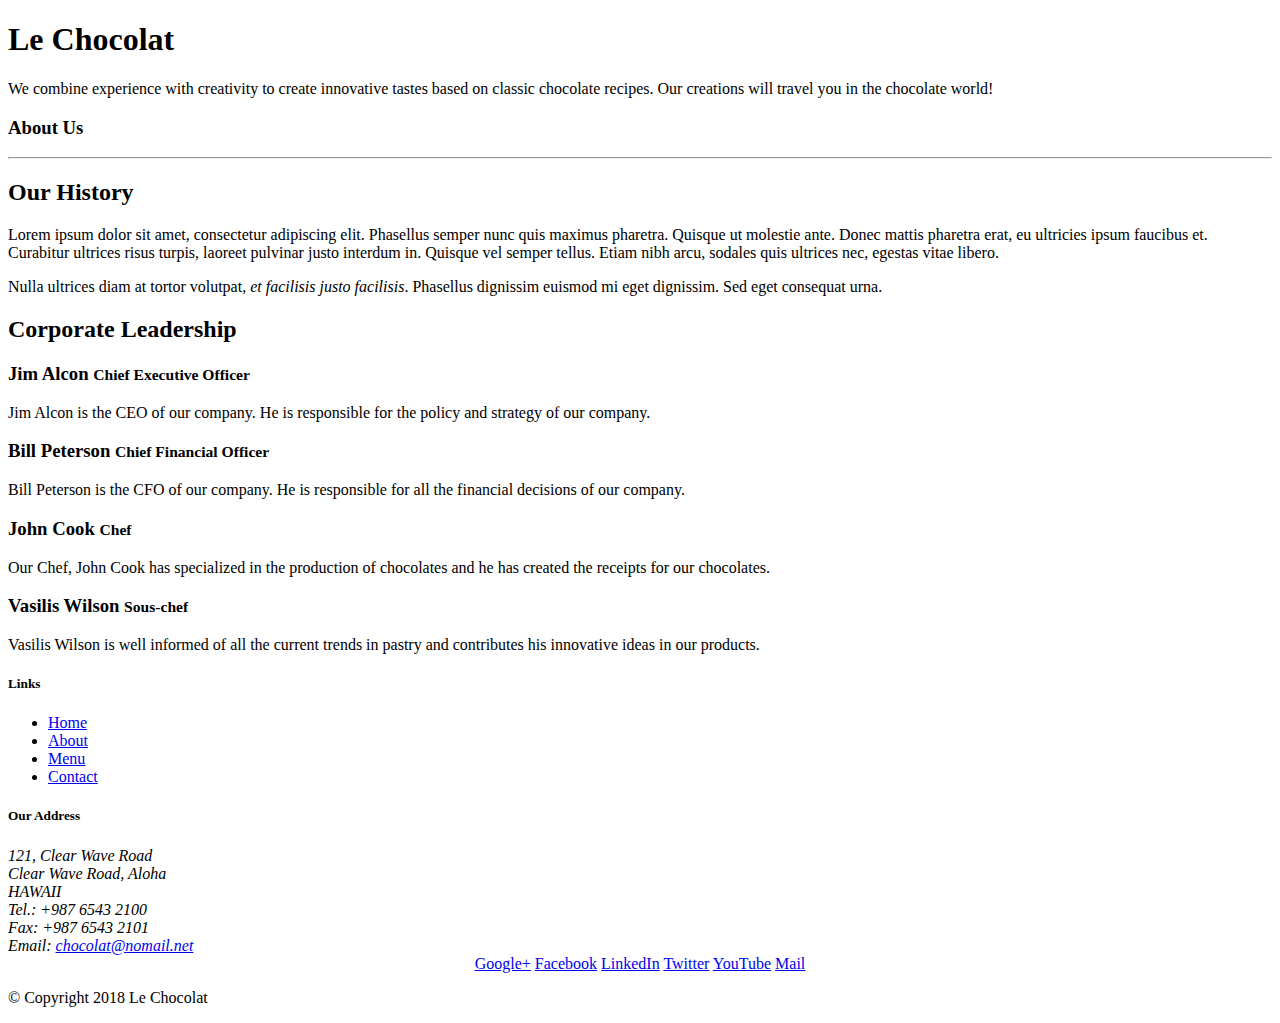
==== aboutus.html @ b809d874 "Bootstrap Assignment 1 initial setup" ====
<!DOCTYPE html>
<html lang="en">

<head>

    <title>Le Chocolat</title>

</head>

<body>

    <header class="jumbotron">
        <div class="container">
            <div class="row row-header">
                <div class="col-12 col-sm-8">
                    <h1>Le Chocolat</h1>
                    <p>We combine experience with creativity to create innovative tastes based on classic chocolate recipes. Our creations will travel you in the chocolate world!</p>
                </div>
                <div class="col col-sm">
                </div>
            </div>
        </div>
    </header>

    <div>
        <div>
            <div>
               <h3>About Us</h3>
               <hr>
            </div>
        </div>
        
        <div>
            <div>
                <h2>Our History</h2>
                <p>Lorem ipsum dolor sit amet, consectetur adipiscing elit. Phasellus semper nunc quis maximus pharetra. Quisque ut molestie ante. Donec mattis pharetra erat, eu ultricies ipsum faucibus et. Curabitur ultrices risus turpis, laoreet pulvinar justo interdum in. Quisque vel semper tellus. Etiam nibh arcu, sodales quis ultrices nec, egestas vitae libero. </p>
                <p>Nulla ultrices diam at tortor volutpat, <em>et facilisis justo facilisis</em>. Phasellus dignissim euismod mi eget dignissim. Sed eget consequat urna. </p>
            </div>
            <div>
            </div>
        </div>


        <div>
            <div>
                <h2>Corporate Leadership</h2>
                <h3>Jim Alcon <small>Chief Executive Officer </small></h3>
                <p>Jim Alcon is the CEO of our company. He is responsible for the policy and strategy of our company. </p>
                <h3>Bill Peterson  <small>Chief Financial Officer </small></h3>
                <p>Bill Peterson is the CFO of our company. He is responsible for all the financial decisions of our company. </p>
                <h3>John Cook <small>Chef</small></h3>
                <p>Our Chef, John Cook has specialized in the production of chocolates and he has created the receipts for our chocolates. </p>
                <h3>Vasilis Wilson  <small>Sous-chef </small></h3>
                <p>Vasilis Wilson is well informed of all the current trends in pastry and contributes his innovative ideas in our products. </p>
            </div>
       </div>

    </div>

    <footer class="footer">
        <div class="container">
            <div class="row">             
                <div class="col-5 offset-1 col-sm-2">
                    <h5>Links</h5>
                    <ul class="list-unstyled">
                        <li><a href="#">Home</a></li>
                        <li><a href="#">About</a></li>
                        <li><a href="#">Menu</a></li>
                        <li><a href="#">Contact</a></li>
                    </ul>
                </div>
                <div class="col-6 col-sm-5">
                    <h5>Our Address</h5>
                    <address>
                        121, Clear Wave Road<br>
                        Clear Wave Road, Aloha<br>
                        HAWAII<br>
                        Tel.: +987 6543 2100<br>
                        Fax: +987 6543 2101<br>
                        Email: <a href="mailto:chocolat@nomail.net">chocolat@nomail.net</a>
		           </address>
                </div>
                <div class="col-sm align-self-center">
                    <div style="text-align:center">
                        <a href="http://google.com/+">Google+</a>
                        <a href="http://www.facebook.com/profile.php?id=">Facebook</a>
                        <a href="http://www.linkedin.com/in/">LinkedIn</a>
                        <a href="http://twitter.com/">Twitter</a>
                        <a href="http://youtube.com/">YouTube</a>
                        <a href="mailto:">Mail</a>
                    </div>
                </div>
           </div>
           <div class="row justify-content-center">             
                <div class="col-auto">
                    <p>&copy; Copyright 2018 Le Chocolat</p>
                </div>
           </div>
        </div>
    </footer>

</body>

</html>
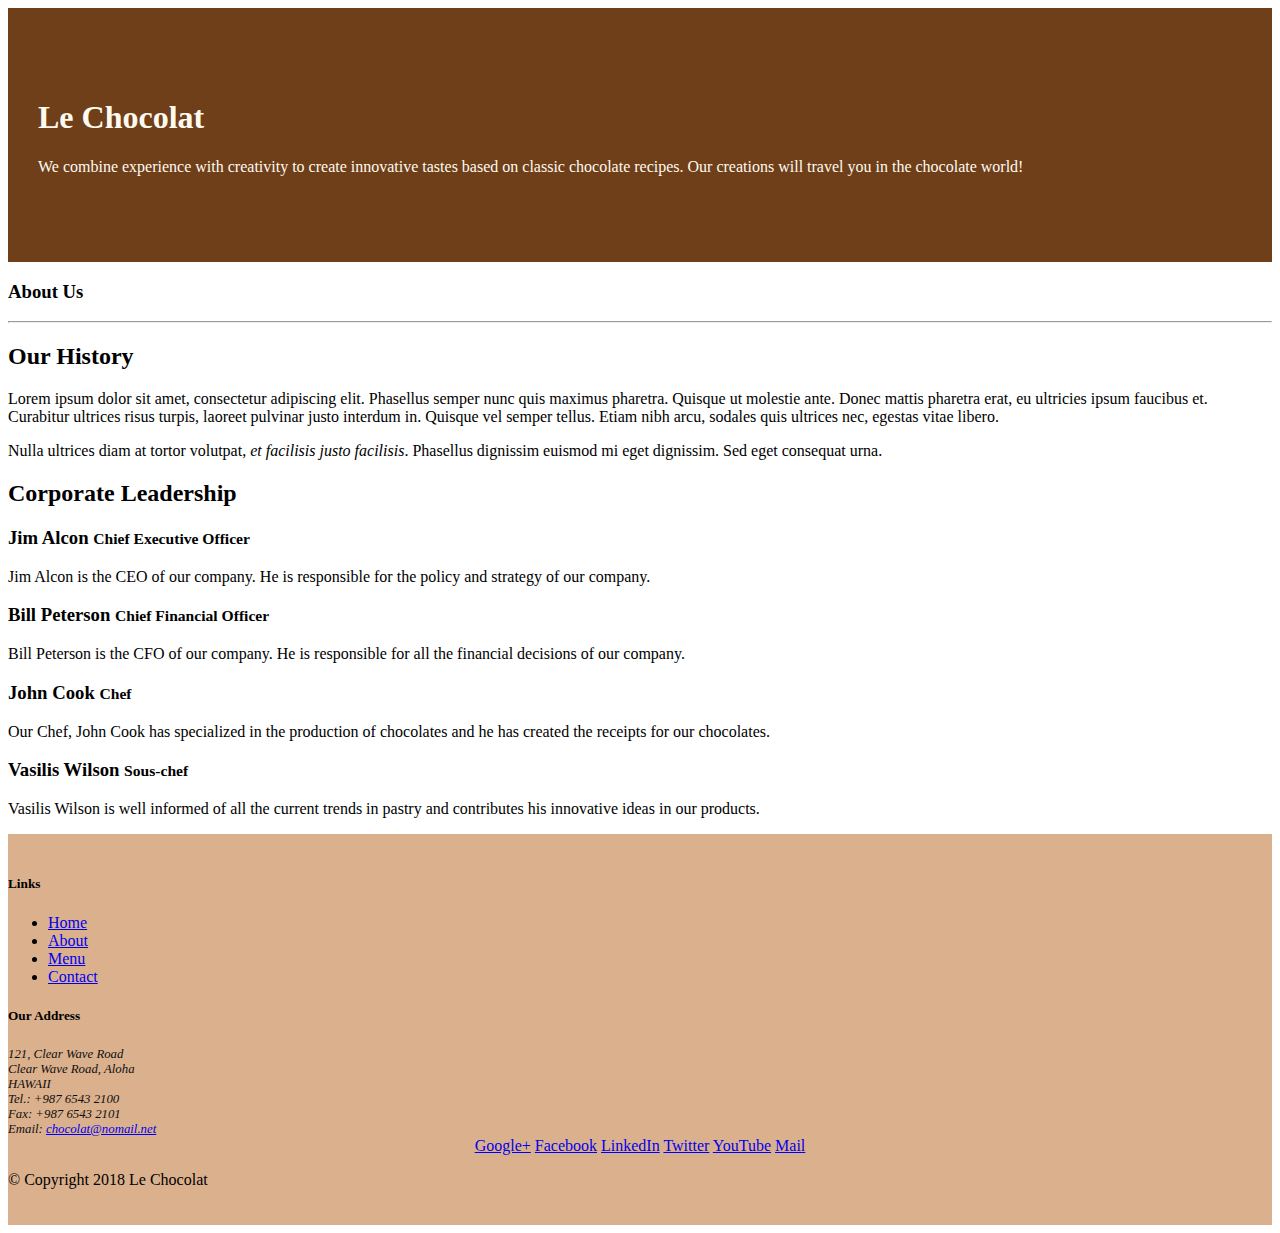
==== commit 66b17dab: "Bootstrap Assignment 1 Task 1" ====
--- a/aboutus.html
+++ b/aboutus.html
@@ -4,6 +4,13 @@
 <head>
 
     <title>Le Chocolat</title>
+    <!-- Required meta tags always come first -->
+    <meta charset="utf-8">
+    <meta name="viewport" content="width=device-width, initial-scale=1, shrink-to-fit=no">
+    <meta http-equiv="x-ua-compatible" content="ie=edge">
+    <!-- Bootstrap CSS -->
+    <link rel="stylesheet" href="node_modules/bootstrap/dist/css/bootstrap.min.css">
+    <link href="css/styles.css" rel="stylesheet">
 
 </head>
 
@@ -14,7 +21,8 @@
             <div class="row row-header">
                 <div class="col-12 col-sm-8">
                     <h1>Le Chocolat</h1>
-                    <p>We combine experience with creativity to create innovative tastes based on classic chocolate recipes. Our creations will travel you in the chocolate world!</p>
+                    <p>We combine experience with creativity to create innovative tastes based on classic chocolate
+                        recipes. Our creations will travel you in the chocolate world!</p>
                 </div>
                 <div class="col col-sm">
                 </div>
@@ -22,44 +30,52 @@
         </div>
     </header>
 
-    <div>
-        <div>
-            <div>
-               <h3>About Us</h3>
-               <hr>
+    <div class="container">
+        <div class="row">
+            <div class ="col-12" >
+                <h3>About Us</h3>
+                <hr>
             </div>
         </div>
-        
-        <div>
-            <div>
+
+        <div class = "row">
+            <div class="col-12 col-sm-6">
                 <h2>Our History</h2>
-                <p>Lorem ipsum dolor sit amet, consectetur adipiscing elit. Phasellus semper nunc quis maximus pharetra. Quisque ut molestie ante. Donec mattis pharetra erat, eu ultricies ipsum faucibus et. Curabitur ultrices risus turpis, laoreet pulvinar justo interdum in. Quisque vel semper tellus. Etiam nibh arcu, sodales quis ultrices nec, egestas vitae libero. </p>
-                <p>Nulla ultrices diam at tortor volutpat, <em>et facilisis justo facilisis</em>. Phasellus dignissim euismod mi eget dignissim. Sed eget consequat urna. </p>
+                <p>Lorem ipsum dolor sit amet, consectetur adipiscing elit. Phasellus semper nunc quis maximus
+                    pharetra. Quisque ut molestie ante. Donec mattis pharetra erat, eu ultricies ipsum faucibus et.
+                    Curabitur ultrices risus turpis, laoreet pulvinar justo interdum in. Quisque vel semper tellus.
+                    Etiam nibh arcu, sodales quis ultrices nec, egestas vitae libero. </p>
+                <p>Nulla ultrices diam at tortor volutpat, <em>et facilisis justo facilisis</em>. Phasellus dignissim
+                    euismod mi eget dignissim. Sed eget consequat urna. </p>
             </div>
             <div>
             </div>
         </div>
 
 
-        <div>
-            <div>
+        <div class = "row">
+            <div class="col-12">
                 <h2>Corporate Leadership</h2>
                 <h3>Jim Alcon <small>Chief Executive Officer </small></h3>
-                <p>Jim Alcon is the CEO of our company. He is responsible for the policy and strategy of our company. </p>
-                <h3>Bill Peterson  <small>Chief Financial Officer </small></h3>
-                <p>Bill Peterson is the CFO of our company. He is responsible for all the financial decisions of our company. </p>
+                <p>Jim Alcon is the CEO of our company. He is responsible for the policy and strategy of our company.
+                </p>
+                <h3>Bill Peterson <small>Chief Financial Officer </small></h3>
+                <p>Bill Peterson is the CFO of our company. He is responsible for all the financial decisions of our
+                    company. </p>
                 <h3>John Cook <small>Chef</small></h3>
-                <p>Our Chef, John Cook has specialized in the production of chocolates and he has created the receipts for our chocolates. </p>
-                <h3>Vasilis Wilson  <small>Sous-chef </small></h3>
-                <p>Vasilis Wilson is well informed of all the current trends in pastry and contributes his innovative ideas in our products. </p>
+                <p>Our Chef, John Cook has specialized in the production of chocolates and he has created the receipts
+                    for our chocolates. </p>
+                <h3>Vasilis Wilson <small>Sous-chef </small></h3>
+                <p>Vasilis Wilson is well informed of all the current trends in pastry and contributes his innovative
+                    ideas in our products. </p>
             </div>
-       </div>
+        </div>
 
     </div>
 
     <footer class="footer">
         <div class="container">
-            <div class="row">             
+            <div class="row">
                 <div class="col-5 offset-1 col-sm-2">
                     <h5>Links</h5>
                     <ul class="list-unstyled">
@@ -78,7 +94,7 @@
                         Tel.: +987 6543 2100<br>
                         Fax: +987 6543 2101<br>
                         Email: <a href="mailto:chocolat@nomail.net">chocolat@nomail.net</a>
-		           </address>
+                    </address>
                 </div>
                 <div class="col-sm align-self-center">
                     <div style="text-align:center">
@@ -90,15 +106,19 @@
                         <a href="mailto:">Mail</a>
                     </div>
                 </div>
-           </div>
-           <div class="row justify-content-center">             
+            </div>
+            <div class="row justify-content-center">
                 <div class="col-auto">
                     <p>&copy; Copyright 2018 Le Chocolat</p>
                 </div>
-           </div>
+            </div>
         </div>
     </footer>
-
+    <!-- jQuery first, then Tether, then Bootstrap JS. -->
+    <script src="node_modules/jquery/dist/jquery.min.js"></script>
+    <script src="node_modules/tether/dist/js/tether.min.js"></script>
+    <script src="node_modules/popper.js/dist/umd/popper.min.js"></script>
+    <script src="node_modules/bootstrap/dist/js/bootstrap.min.js"></script>
 </body>
 
 </html>--- a/css/styles.css
+++ b/css/styles.css
@@ -0,0 +1,26 @@
+.row-header{
+    margin:0px auto;
+    padding:0px;
+}
+.row-content {
+    margin:0px auto;
+    padding: 50px 0px 50px 0px;
+    border-bottom: 1px ridge;
+    min-height:400px;
+}
+footer{
+    background-color: #dbb08d;
+    margin:0px auto;
+    padding: 20px 0px 20px 0px;
+}
+.jumbotron {
+    padding:70px 30px 70px 30px;
+    margin:0px auto;
+    background: #6E3F19;
+    color:floralwhite;
+}
+address{
+    font-size:80%;
+    margin:0px;
+    color:#0f0f0f;
+}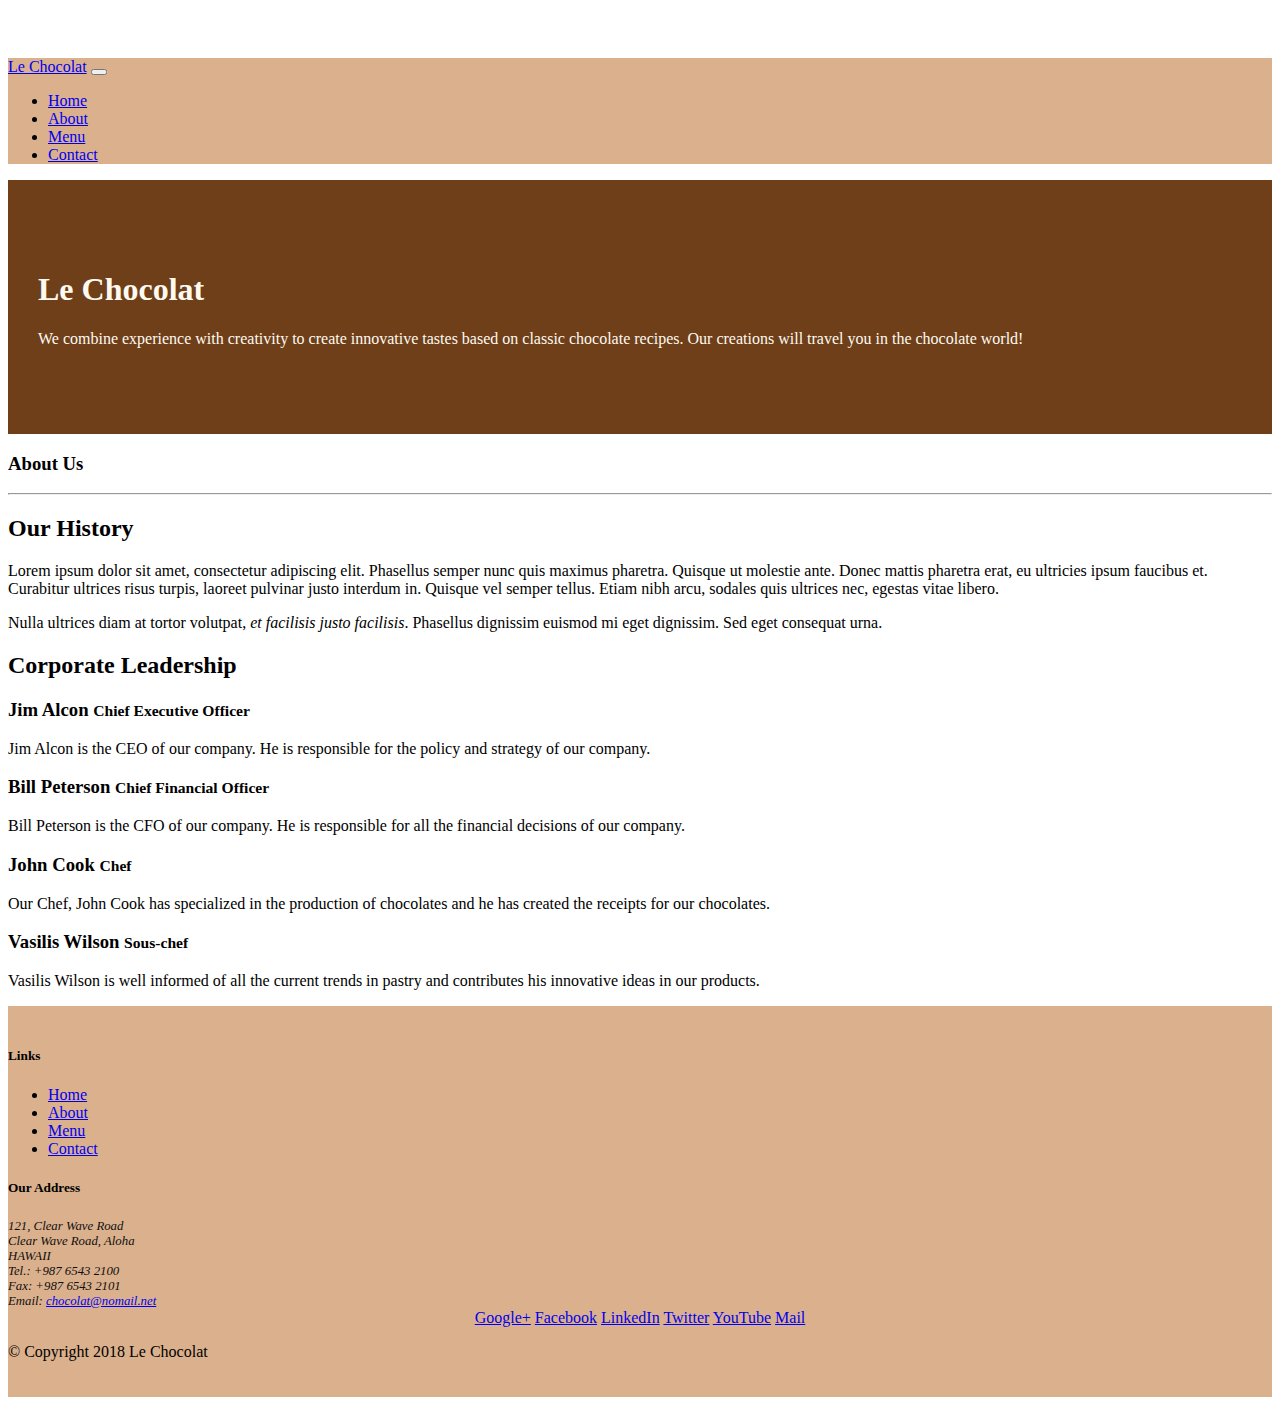
==== commit 5eea346b: "Navbar and Breadcrumbs" ====
--- a/aboutus.html
+++ b/aboutus.html
@@ -15,6 +15,22 @@
 </head>
 
 <body>
+    <nav class="navbar navbar-expand-md navbar-light bg-light fixed-top ">
+        <div class="container">
+            <a class="navbar-brand" href="#">Le Chocolat</a>
+            <button class="navbar-toggler" type="button" data-toggle="collapse" data-target="#Navbar">
+                <span class="navbar-toggler-icon"></span>
+            </button>
+            <div class="collapse navbar-collapse" id="Navbar">
+                <ul class="navbar-nav">
+                    <li class="nav-item active"><a class="nav-link" href="./index.html">Home</a></li>
+                    <li class="nav-item"><a class="nav-link" href= "#">About</a></li>
+                    <li class="nav-item"><a class="nav-link" href="#">Menu</a></li>
+                    <li class="nav-item"><a class="nav-link" href="#">Contact</a></li>
+                </ul>
+            </div>
+        </div>
+    </nav>
 
     <header class="jumbotron">
         <div class="container">
@@ -32,13 +48,13 @@
 
     <div class="container">
         <div class="row">
-            <div class ="col-12" >
+            <div class="col-12">
                 <h3>About Us</h3>
                 <hr>
             </div>
         </div>
 
-        <div class = "row">
+        <div class="row">
             <div class="col-12 col-sm-6">
                 <h2>Our History</h2>
                 <p>Lorem ipsum dolor sit amet, consectetur adipiscing elit. Phasellus semper nunc quis maximus
@@ -53,7 +69,7 @@
         </div>
 
 
-        <div class = "row">
+        <div class="row">
             <div class="col-12">
                 <h2>Corporate Leadership</h2>
                 <h3>Jim Alcon <small>Chief Executive Officer </small></h3>
--- a/css/styles.css
+++ b/css/styles.css
@@ -23,4 +23,11 @@
     font-size:80%;
     margin:0px;
     color:#0f0f0f;
+}
+body{
+    padding:50px 0px 0px 0px;
+    z-index:0;
+}
+.bg-light {
+    background-color: #dbb08d !important;
 }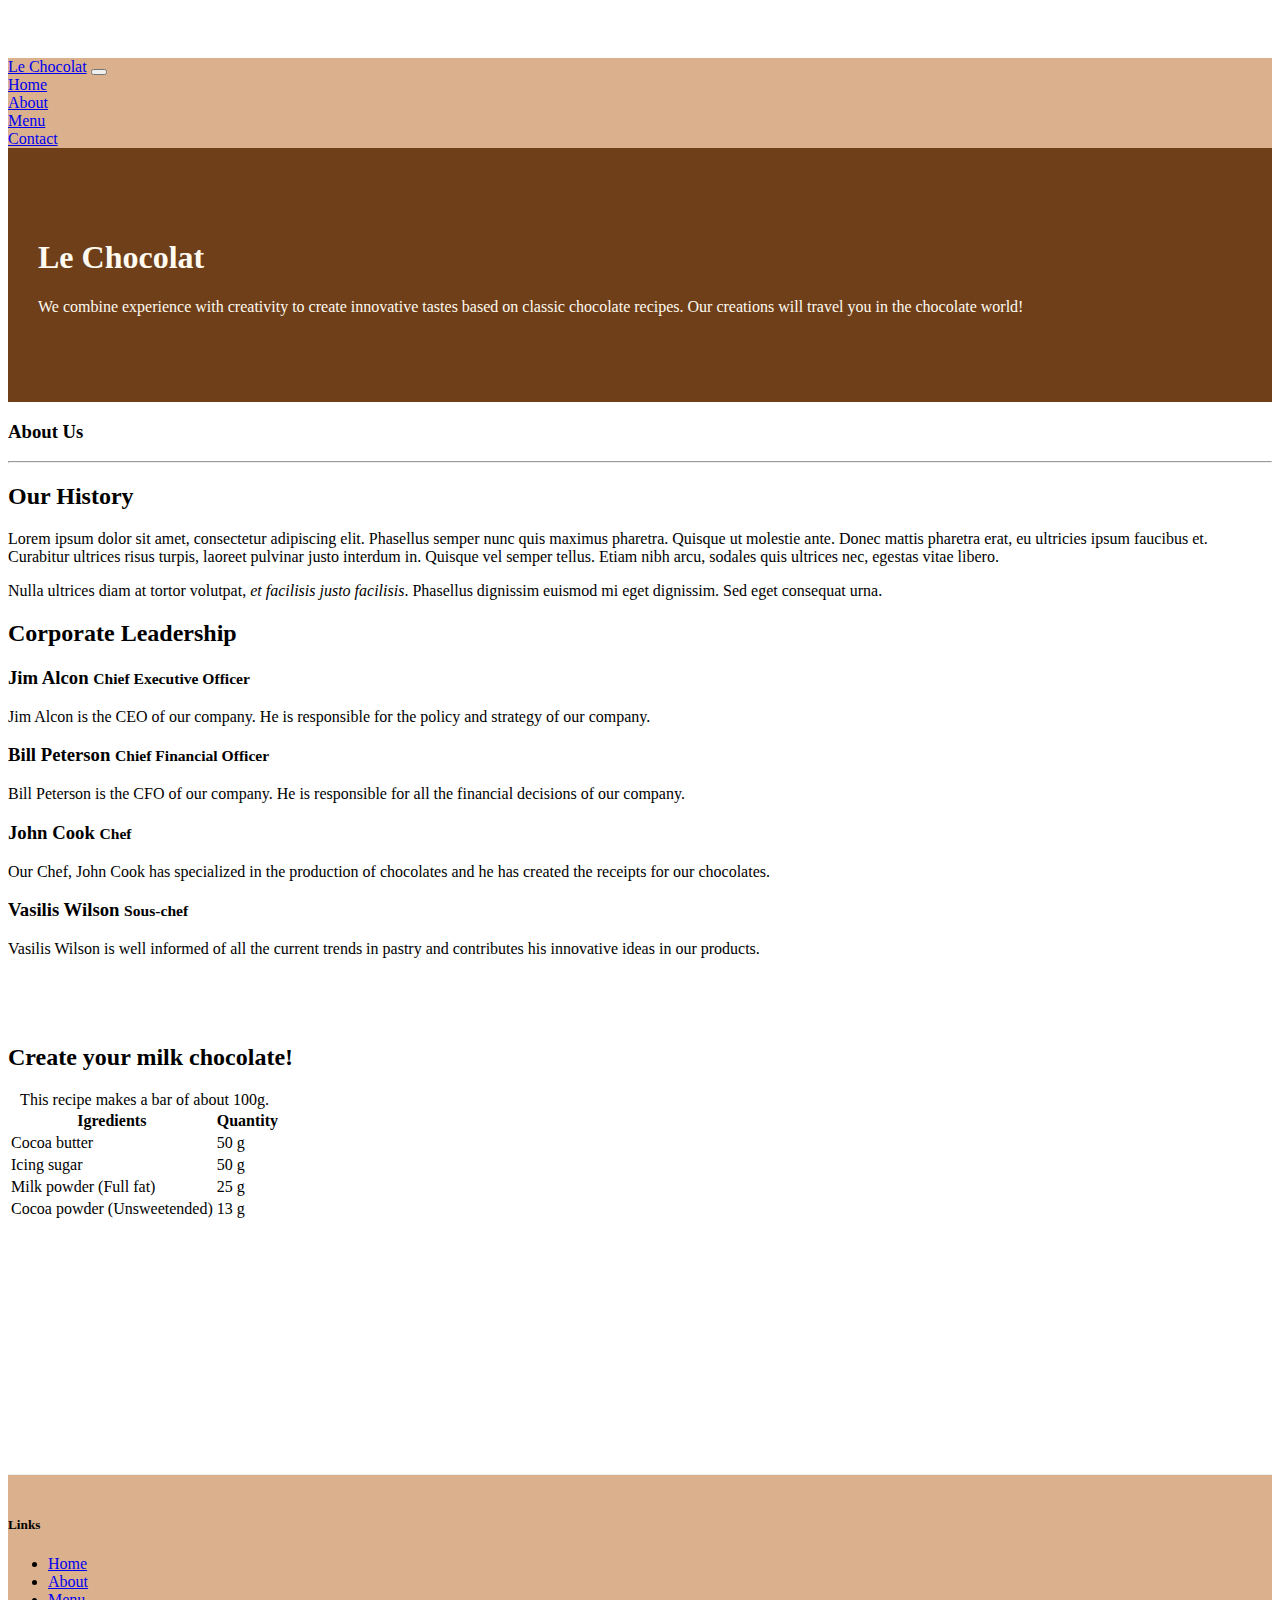
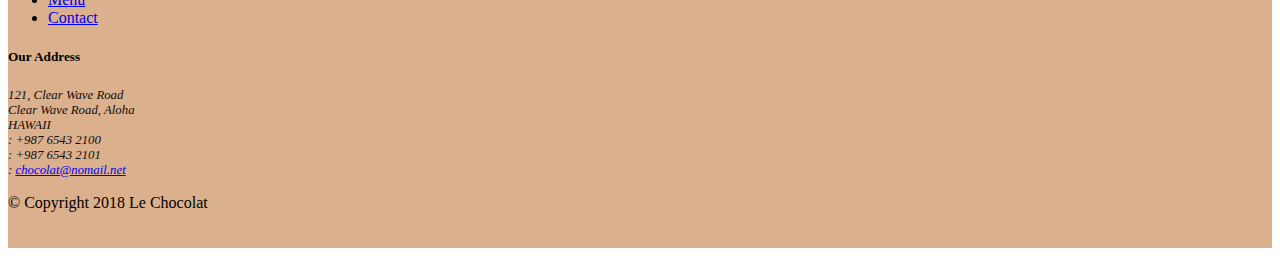
==== commit d4e4d682: "Bootstrape Assignment 1 Task 3" ====
--- a/aboutus.html
+++ b/aboutus.html
@@ -11,6 +11,7 @@
     <!-- Bootstrap CSS -->
     <link rel="stylesheet" href="node_modules/bootstrap/dist/css/bootstrap.min.css">
     <link href="css/styles.css" rel="stylesheet">
+    <link rel="stylesheet" href="node_modules/font-awesome/css/font-awesome.min.css">
 
 </head>
 
@@ -22,12 +23,18 @@
                 <span class="navbar-toggler-icon"></span>
             </button>
             <div class="collapse navbar-collapse" id="Navbar">
-                <ul class="navbar-nav">
-                    <li class="nav-item active"><a class="nav-link" href="./index.html">Home</a></li>
-                    <li class="nav-item"><a class="nav-link" href= "#">About</a></li>
-                    <li class="nav-item"><a class="nav-link" href="#">Menu</a></li>
-                    <li class="nav-item"><a class="nav-link" href="#">Contact</a></li>
-                </ul>
+                <li class="nav-item active">
+                    <a class="nav-link" href="#"><span class="fa fa-home fa-lg"></span> Home</a>
+                </li>
+                <li class="nav-item">
+                    <a class="nav-link" href="./index.html"><span class="fa fa-info fa-lg"></span> About</a>
+                </li>
+                <li class="nav-item">
+                    <a class="nav-link" href="#"><span class="fa fa-list fa-lg"></span> Menu</a>
+                </li>
+                <li class="nav-item">
+                    <a class="nav-link" href="#"><span class="fa fa-address-card fa-lg"></span> Contact</a>
+                </li>
             </div>
         </div>
     </nav>
@@ -64,7 +71,7 @@
                 <p>Nulla ultrices diam at tortor volutpat, <em>et facilisis justo facilisis</em>. Phasellus dignissim
                     euismod mi eget dignissim. Sed eget consequat urna. </p>
             </div>
-            <div>
+            <div class= "col col-sm-6">
             </div>
         </div>
 
@@ -73,7 +80,7 @@
             <div class="col-12">
                 <h2>Corporate Leadership</h2>
                 <h3>Jim Alcon <small>Chief Executive Officer </small></h3>
-                <p>Jim Alcon is the CEO of our company. He is responsible for the policy and strategy of our company.
+                <p class = "col d-none d-md-block">Jim Alcon is the CEO of our company. He is responsible for the policy and strategy of our company.
                 </p>
                 <h3>Bill Peterson <small>Chief Financial Officer </small></h3>
                 <p>Bill Peterson is the CFO of our company. He is responsible for all the financial decisions of our
@@ -86,6 +93,45 @@
                     ideas in our products. </p>
             </div>
         </div>
+        <div class="row row-content">
+            <div class="col-12 col-sm-9">
+                <h2> Create your milk chocolate!</h2>
+                <div class="table-responsive">
+                    <table class="table table-hover">
+                        <caption>This recipe makes a bar of about 100g.</caption>
+                        <thead class="thead-dark">
+                            <tr>
+                                <th>Igredients</th>
+                                <th>Quantity</th>
+                            </tr>
+                        </thead>
+                        <tbody>
+                            <tr>
+                                <td>Cocoa butter</td>
+                                <td>50 g</td>
+                            </tr>
+                            <tr>
+                                <td>Icing sugar</td>
+                                <td>50 g</td>
+                            </tr>
+                            <tr>
+                                <td>Milk powder (Full fat)</td>
+                                <td>25 g</td>
+                            </tr>
+                            <tr>
+                                <td>Cocoa powder (Unsweetended)</td>
+                                <td>13 g</td>
+                            </tr>
+                        </tbody>
+                    </table>
+                </div>
+            </div>
+
+            <div class="col-12 col-sm-3">
+            </div>
+        </div>
+    </div>
+    </div>
 
     </div>
 
@@ -107,19 +153,26 @@
                         121, Clear Wave Road<br>
                         Clear Wave Road, Aloha<br>
                         HAWAII<br>
-                        Tel.: +987 6543 2100<br>
-                        Fax: +987 6543 2101<br>
-                        Email: <a href="mailto:chocolat@nomail.net">chocolat@nomail.net</a>
+                        <i class="fa fa-phone fa-lg"></i>: +987 6543 2100 <br>
+                        <i class="fa fa-fax fa-lg"></i>: +987 6543 2101 <br>
+                        <i class="fa fa-envelope fa-lg"></i>:
+                        <a href="mailto: chocolat@nomail.net"> chocolat@nomail.net </a>
                     </address>
                 </div>
                 <div class="col-sm align-self-center">
                     <div style="text-align:center">
-                        <a href="http://google.com/+">Google+</a>
-                        <a href="http://www.facebook.com/profile.php?id=">Facebook</a>
-                        <a href="http://www.linkedin.com/in/">LinkedIn</a>
-                        <a href="http://twitter.com/">Twitter</a>
-                        <a href="http://youtube.com/">YouTube</a>
-                        <a href="mailto:">Mail</a>
+                        <a class="btn btn-social-icon btn-google-plus" href="http://google.com/+">
+                            <i class="fa fa-google-plus"></i></a>
+                        <a class="btn btn-social-icon btn-facebook" href="http://www.facebook.com/profile.php?id=">
+                            <i class="fa fa-facebook"></i></a>
+                        <a class="btn btn-social-icon btn-linkedin" href="http://www.linkedin.com/in/">
+                            <i class="fa fa-linkedin"></i></a>
+                        <a class="btn btn-social-icon btn-twitter" href="http://twitter.com/">
+                            <i class="fa fa-twitter"></i></a>
+                        <a class="btn btn-social-icon btn-youtube" href="http://youtube.com/">
+                            <i class="fa fa-youtube"></i></a>
+                        <a class="btn btn-social-icon" href="mailto:">
+                            <i class="fa fa-envelope-o"></i></a>
                     </div>
                 </div>
             </div>
